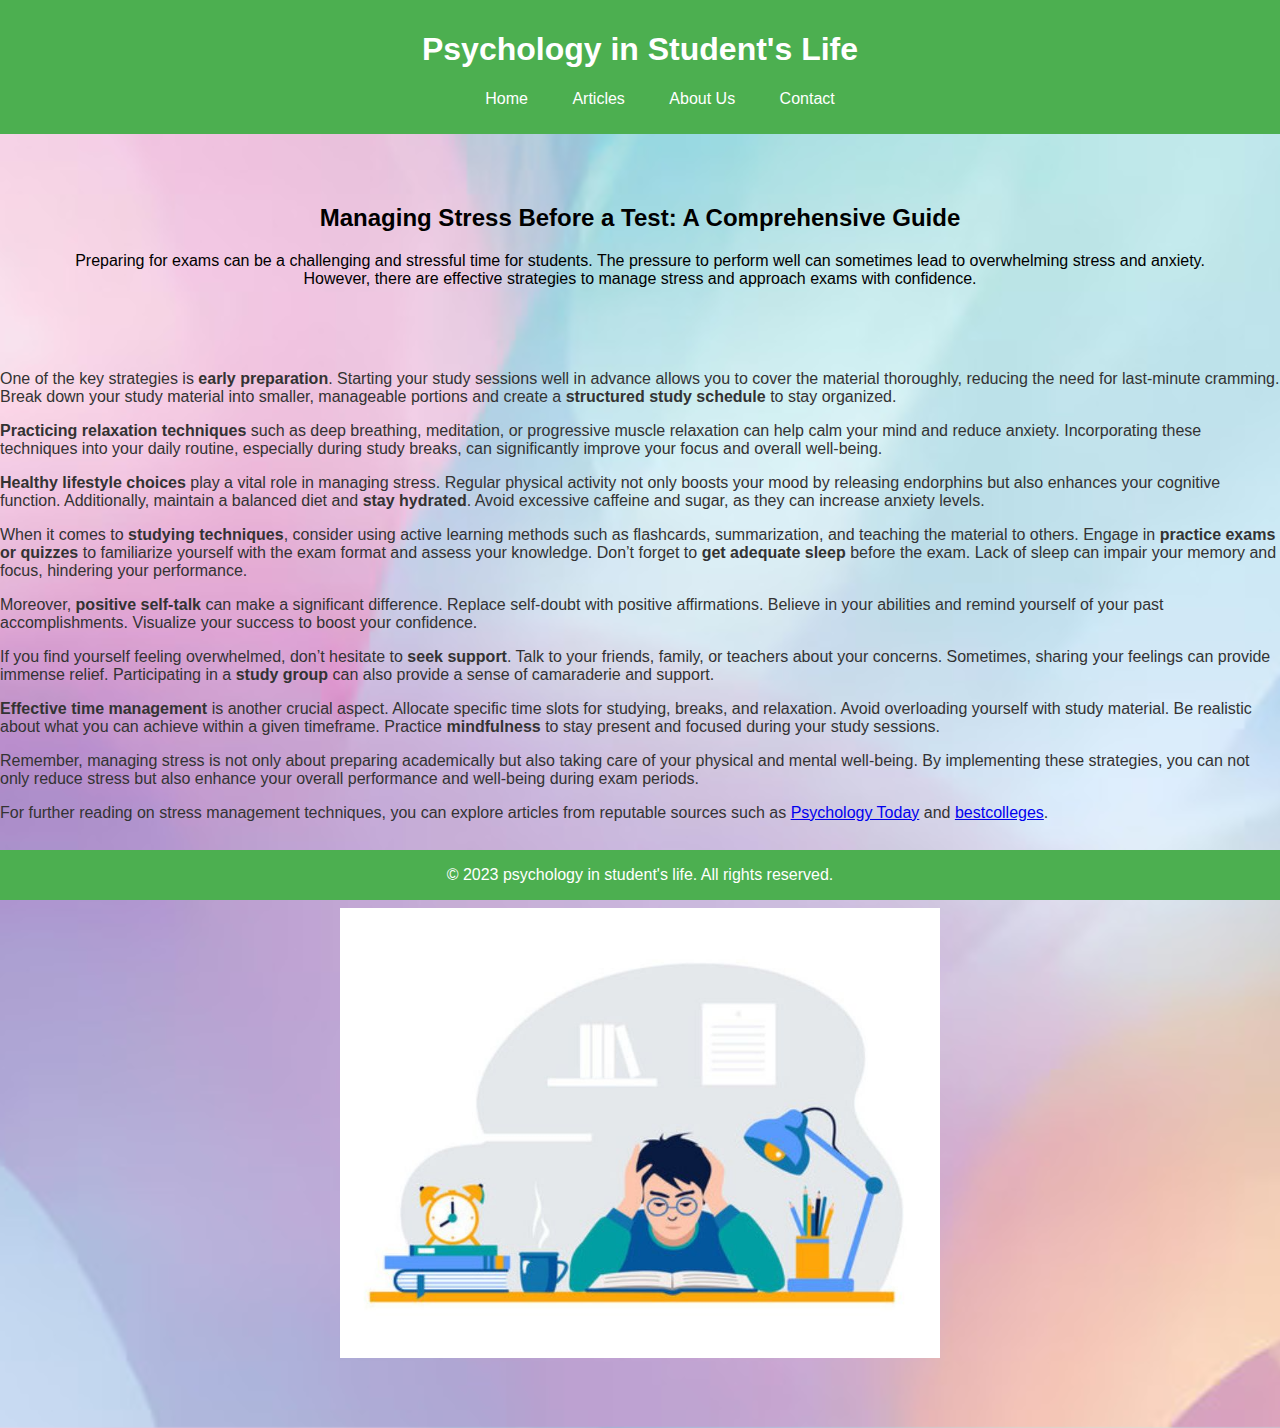
==== stress-management.html @ 9d122048 "Add files via upload" ====
<!DOCTYPE html>
<html lang="en">

<head>
  <!DOCTYPE html>
<html lang="en">

<head>
    <meta charset="UTF-8">
    <meta name="description" content="Learn effective strategies to manage stress before exams. Explore relaxation techniques, healthy lifestyle choices, positive self-talk, and time management for better performance.">
    <meta name="viewport" content="width=device-width, initial-scale=1.0">
    <link rel="icon" href="favicon.ico" type="image/x-icon">
    <link rel="stylesheet" href="styles.css">
    <title>Managing Stress Before a Test</title>
</head>

<body>

    <header>


<head>

         <h1>Psychology in Student's Life</h1>
        <nav>
            <ul>
                <li><a href="#home">Home</a></li>
                <li><a href="article.html">Articles</a></li>
            <li><a href="about us.html">About Us</a></li>
                <li><a href="about us.html">Contact</a></li>
            </ul>
        </nav>
</header>

       <section id="stress-management-guide">
       	 <h2>Managing Stress Before a Test: A Comprehensive Guide</h2>

        <!-- Content related to stress management goes here -->

        <p>Preparing for exams can be a challenging and stressful time for students. The pressure to perform well can sometimes lead to overwhelming stress and anxiety. However, there are effective strategies to manage stress and approach exams with confidence.</p>

  
       
    </section>

    <footer>
        <p>&copy; 2023 Psychology in Student's Life. All rights reserved.</p>
    </footer>
</body>

</html>
</head>
<link rel="stylesheet" href="styles.css">
<body>


      	  <p>One of the key strategies is <strong>early preparation</strong>. Starting your study sessions well in advance allows you to cover the material thoroughly, reducing the need for last-minute cramming. Break down your study material into smaller, manageable portions and create a <strong>structured study schedule</strong> to stay organized.</p>

      	  <p><strong>Practicing relaxation techniques</strong> such as deep breathing, meditation, or progressive muscle relaxation can help calm your mind and reduce anxiety. Incorporating these techniques into your daily routine, especially during study breaks, can significantly improve your focus and overall well-being.</p>

       	 <p><strong>Healthy lifestyle choices</strong> play a vital role in managing stress. Regular physical activity not only boosts your mood by releasing endorphins but also enhances your cognitive function. Additionally, maintain a balanced diet and <strong>stay hydrated</strong>. Avoid excessive caffeine and sugar, as they can increase anxiety levels.</p>

       	 <p>When it comes to <strong>studying techniques</strong>, consider using active learning methods such as flashcards, summarization, and teaching the material to others. Engage in <strong>practice exams or quizzes</strong> to familiarize yourself with the exam format and assess your knowledge. Don’t forget to <strong>get adequate sleep</strong> before the exam. Lack of sleep can impair your memory and focus, hindering your performance.</p>

       	 <p>Moreover, <strong>positive self-talk</strong> can make a significant difference. Replace self-doubt with positive affirmations. Believe in your abilities and remind yourself of your past accomplishments. Visualize your success to boost your confidence.</p>

       	 <p>If you find yourself feeling overwhelmed, don’t hesitate to <strong>seek support</strong>. Talk to your friends, family, or teachers about your concerns. Sometimes, sharing your feelings can provide immense relief. Participating in a <strong>study group</strong> can also provide a sense of camaraderie and support.</p>

        <p><strong>Effective time management</strong> is another crucial aspect. Allocate specific time slots for studying, breaks, and relaxation. Avoid overloading yourself with study material. Be realistic about what you can achieve within a given timeframe. Practice <strong>mindfulness</strong> to stay present and focused during your study sessions.</p>

        <p>Remember, managing stress is not only about preparing academically but also taking care of your physical and mental well-being. By implementing these strategies, you can not only reduce stress but also enhance your overall performance and well-being during exam periods.</p>

        <p>For further reading on stress management techniques, you can explore articles from reputable sources such as <a href="https://www.psychologytoday.com/us/basics/stress" target="_blank">Psychology Today</a> and <a href="https://www.bestcolleges.com/resources/balancing-stress/#:~:text=Set%20Realistic%20Expectations,time%20to%20study%20and%20relax">bestcolleges</a>.</p>
<section id="stress-management-guide">
<img src="stress-management.jpg" alt="Stress Management" class="article-image">
</section>
   
 </section>


    <footer>
        <p>&copy; 2023 psychology in student's life. All rights reserved.</p>
    </footer>
</body>

</html>
---- styles.css ----
body {
    font-family: Arial, sans-serif;
color: black;
    margin: 0;
    padding: 0;
    font-family: Arial, sans-serif;
    /* Set the background image and define its properties */
    background-image: url('background photo.jpg');
    background-size: cover; /* This property ensures the background image covers the entire viewport */
    background-position: center; /* Center the background image */
    color: #333;
    margin: 0;
    padding: 0;
.overlay {
    /* Semi-transparent overlay properties */
    position: absolute;
    top: 0;
    left: 0;
    width: 100%;
    height: 100%;
    background-color: rgba(0, 0, 0, 0.5); /* Adjust the last value (0.5) for transparency */
    z-index: -1; /* Place the overlay behind other content */
}
}/* styles.css */

/* Rest of your styles */

header {
    background-color: #4CAF50;
    color:white;
    padding: 10px 0;
    text-align: center;
}

nav ul {
    list-style: none;
color: white;

}

nav ul li {
    display: inline;
    margin: 0 20px;
color: white;
}

nav ul li a {
    color: white;
    text-decoration: none;
}

section {
    padding: 50px;
    text-align: center;
	color: black;
	
}

footer {
    background-color: #4CAF50;
    color: white;
    text-align: center;
    padding: 5px 5;
    position: fixed;
    bottom: 0;
    width: 100%;
}
/* styles.css */

/* Style for the article image */
.article-image {
    width: 100%; /* Ensures the image takes up 100% of its parent container */
    max-width: 600px; /* Limits the maximum width of the image */
    height: auto; /* Maintains the aspect ratio of the image */
    display: block; /* Ensures the image is displayed as a block element */
    margin: 20px auto; /* Adds margin for spacing around the image */
}
.lower-footer {
    margin-top: 10px; /* Adjust the value to lower the footer by changing the margin-top */
}
/* styles.css */

/* Set the width and height of the images */
Psych 1 photo {
    width: 600px; /* Adjust the width as needed */
    height: 300px; /* Adjust the height as needed */
}

/* Center-align the images within their parent container */
img {
    display: block;
    margin: 0 auto;
}

Psych 2 photo {
    width: 60px; /* Adjust the width as needed */
    height: 100px; /* Adjust the height as needed */
---- styles.css ----
body {
    font-family: Arial, sans-serif;
color: black;
    margin: 0;
    padding: 0;
    font-family: Arial, sans-serif;
    /* Set the background image and define its properties */
    background-image: url('background photo.jpg');
    background-size: cover; /* This property ensures the background image covers the entire viewport */
    background-position: center; /* Center the background image */
    color: #333;
    margin: 0;
    padding: 0;
.overlay {
    /* Semi-transparent overlay properties */
    position: absolute;
    top: 0;
    left: 0;
    width: 100%;
    height: 100%;
    background-color: rgba(0, 0, 0, 0.5); /* Adjust the last value (0.5) for transparency */
    z-index: -1; /* Place the overlay behind other content */
}
}/* styles.css */

/* Rest of your styles */

header {
    background-color: #4CAF50;
    color:white;
    padding: 10px 0;
    text-align: center;
}

nav ul {
    list-style: none;
color: white;

}

nav ul li {
    display: inline;
    margin: 0 20px;
color: white;
}

nav ul li a {
    color: white;
    text-decoration: none;
}

section {
    padding: 50px;
    text-align: center;
	color: black;
	
}

footer {
    background-color: #4CAF50;
    color: white;
    text-align: center;
    padding: 5px 5;
    position: fixed;
    bottom: 0;
    width: 100%;
}
/* styles.css */

/* Style for the article image */
.article-image {
    width: 100%; /* Ensures the image takes up 100% of its parent container */
    max-width: 600px; /* Limits the maximum width of the image */
    height: auto; /* Maintains the aspect ratio of the image */
    display: block; /* Ensures the image is displayed as a block element */
    margin: 20px auto; /* Adds margin for spacing around the image */
}
.lower-footer {
    margin-top: 10px; /* Adjust the value to lower the footer by changing the margin-top */
}
/* styles.css */

/* Set the width and height of the images */
Psych 1 photo {
    width: 600px; /* Adjust the width as needed */
    height: 300px; /* Adjust the height as needed */
}

/* Center-align the images within their parent container */
img {
    display: block;
    margin: 0 auto;
}

Psych 2 photo {
    width: 60px; /* Adjust the width as needed */
    height: 100px; /* Adjust the height as needed */
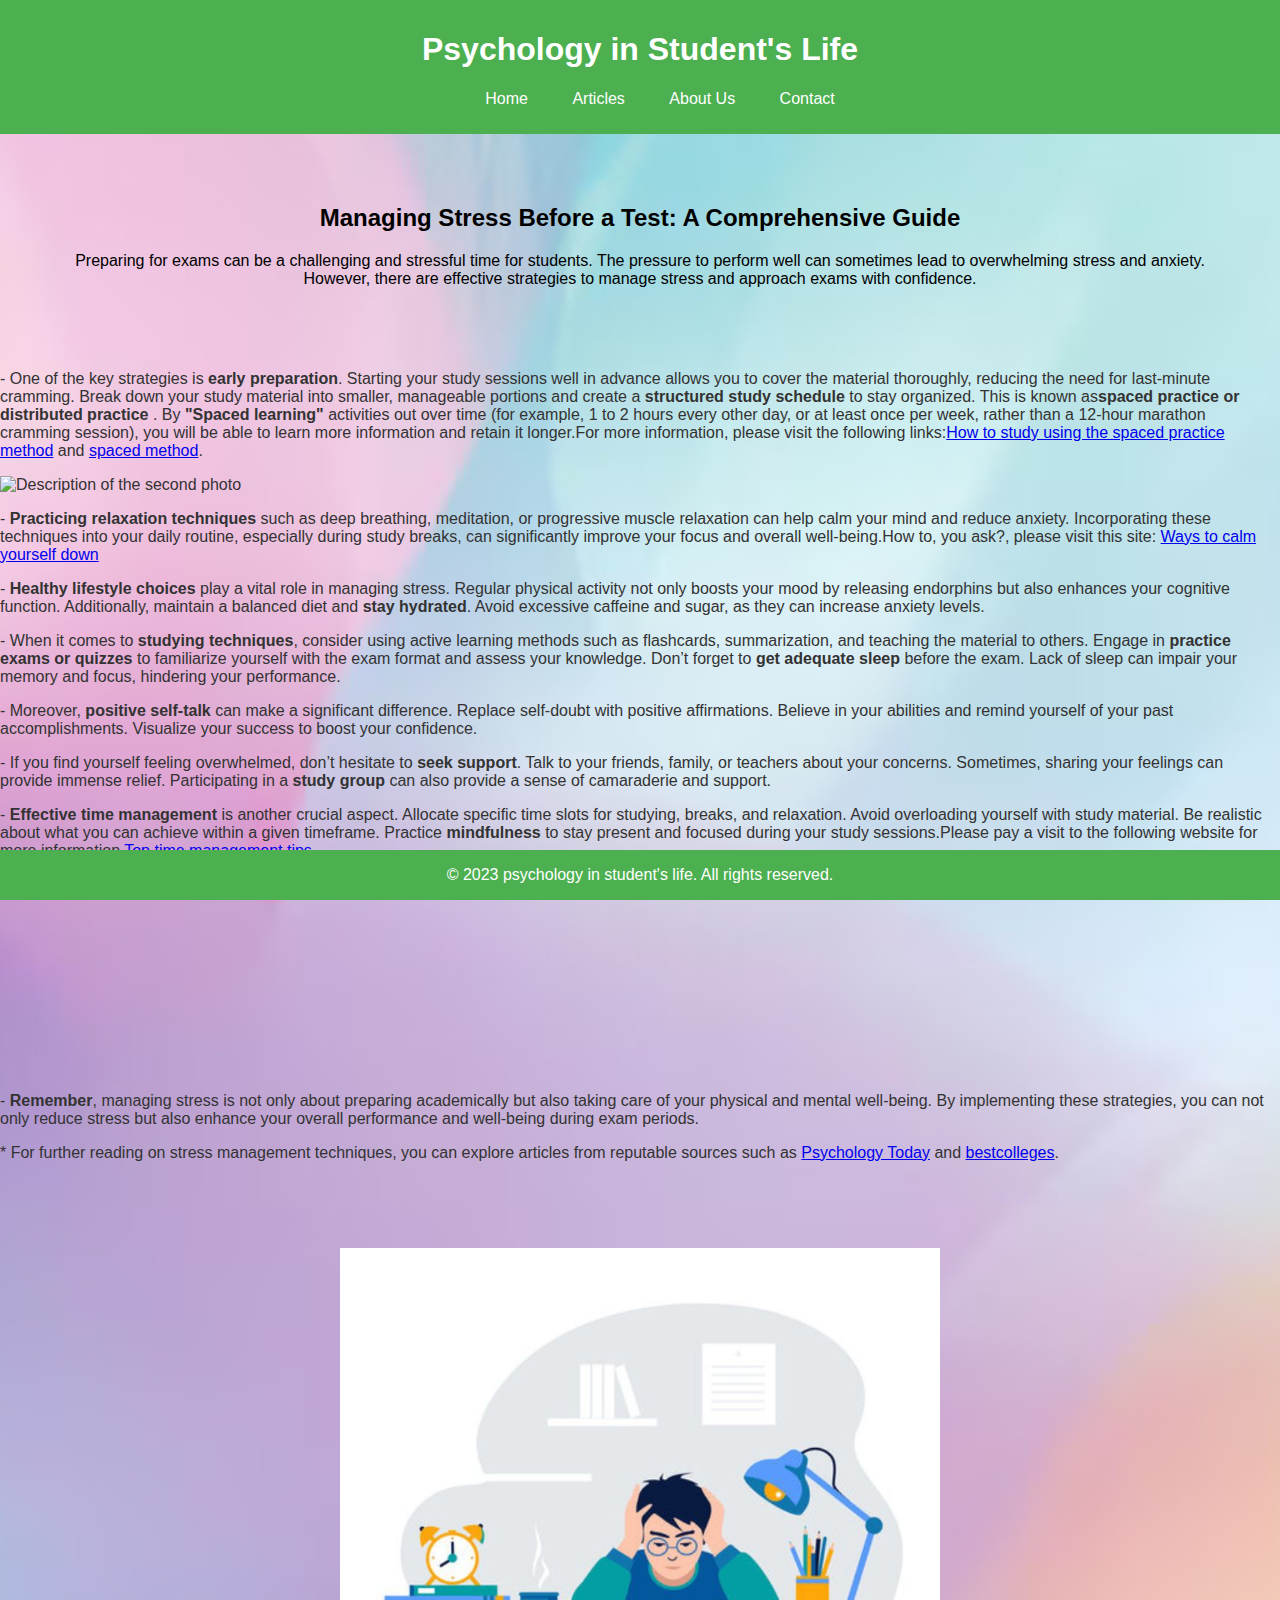
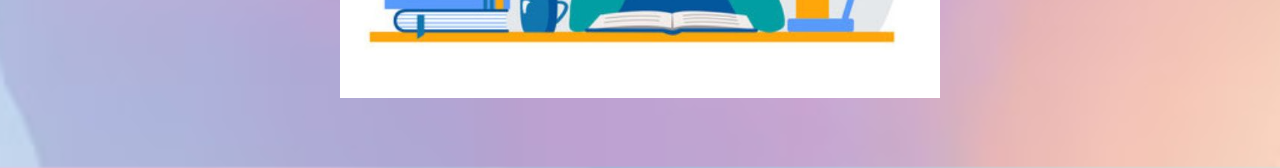
==== commit c4a7e70d: "Add files via upload" ====
--- a/stress-management.html
+++ b/stress-management.html
@@ -54,23 +54,36 @@
 <body>
 
 
-      	  <p>One of the key strategies is <strong>early preparation</strong>. Starting your study sessions well in advance allows you to cover the material thoroughly, reducing the need for last-minute cramming. Break down your study material into smaller, manageable portions and create a <strong>structured study schedule</strong> to stay organized.</p>
+      	  <p>- One of the key strategies is <strong>early preparation</strong>. Starting your study sessions well in advance allows you to cover the material thoroughly, reducing the need for last-minute cramming. Break down your study material into smaller, manageable portions and create a <strong>structured study schedule</strong> to stay organized. This is known as<strong>spaced practice or distributed practice</strong> . By <strong>"Spaced learning"</strong> activities out over time (for example, 1 to 2 hours every other day, or at least once per week, rather than a 12-hour marathon cramming session), you will be able to learn more information and retain it longer.For more information, please visit the following links:<a href="https://www.oxfordlearning.com/what-is-spaced-practice/">How to study using the spaced practice method</a> and <a href="https://psychology.ucsd.edu/undergraduate-program/undergraduate-resources/academic-writing-resources/effective-studying/spaced-practice.html">spaced method</a>.</p>
 
-      	  <p><strong>Practicing relaxation techniques</strong> such as deep breathing, meditation, or progressive muscle relaxation can help calm your mind and reduce anxiety. Incorporating these techniques into your daily routine, especially during study breaks, can significantly improve your focus and overall well-being.</p>
 
-       	 <p><strong>Healthy lifestyle choices</strong> play a vital role in managing stress. Regular physical activity not only boosts your mood by releasing endorphins but also enhances your cognitive function. Additionally, maintain a balanced diet and <strong>stay hydrated</strong>. Avoid excessive caffeine and sugar, as they can increase anxiety levels.</p>
 
-       	 <p>When it comes to <strong>studying techniques</strong>, consider using active learning methods such as flashcards, summarization, and teaching the material to others. Engage in <strong>practice exams or quizzes</strong> to familiarize yourself with the exam format and assess your knowledge. Don’t forget to <strong>get adequate sleep</strong> before the exam. Lack of sleep can impair your memory and focus, hindering your performance.</p>
 
-       	 <p>Moreover, <strong>positive self-talk</strong> can make a significant difference. Replace self-doubt with positive affirmations. Believe in your abilities and remind yourself of your past accomplishments. Visualize your success to boost your confidence.</p>
 
-       	 <p>If you find yourself feeling overwhelmed, don’t hesitate to <strong>seek support</strong>. Talk to your friends, family, or teachers about your concerns. Sometimes, sharing your feelings can provide immense relief. Participating in a <strong>study group</strong> can also provide a sense of camaraderie and support.</p>
+ <img src="photo of little girl.jpg" alt="Description of the second photo">  
 
-        <p><strong>Effective time management</strong> is another crucial aspect. Allocate specific time slots for studying, breaks, and relaxation. Avoid overloading yourself with study material. Be realistic about what you can achieve within a given timeframe. Practice <strong>mindfulness</strong> to stay present and focused during your study sessions.</p>
 
-        <p>Remember, managing stress is not only about preparing academically but also taking care of your physical and mental well-being. By implementing these strategies, you can not only reduce stress but also enhance your overall performance and well-being during exam periods.</p>
+      	  <p>-<strong> Practicing relaxation techniques</strong> such as deep breathing, meditation, or progressive muscle relaxation can help calm your mind and reduce anxiety. Incorporating these techniques into your daily routine, especially during study breaks, can significantly improve your focus and overall well-being.How to, you ask?, please visit this site: <a href="https://www.everydayhealth.com/columns/therese-borchard-sanity-break/10-quick-ways-to-calm-down/" target="_blank">Ways to calm yourself down</a></p>
 
-        <p>For further reading on stress management techniques, you can explore articles from reputable sources such as <a href="https://www.psychologytoday.com/us/basics/stress" target="_blank">Psychology Today</a> and <a href="https://www.bestcolleges.com/resources/balancing-stress/#:~:text=Set%20Realistic%20Expectations,time%20to%20study%20and%20relax">bestcolleges</a>.</p>
+       	 <p>-<strong> Healthy lifestyle choices</strong> play a vital role in managing stress. Regular physical activity not only boosts your mood by releasing endorphins but also enhances your cognitive function. Additionally, maintain a balanced diet and <strong>stay hydrated</strong>. Avoid excessive caffeine and sugar, as they can increase anxiety levels.</p>
+
+       	 <p>- When it comes to <strong>studying techniques</strong>, consider using active learning methods such as flashcards, summarization, and teaching the material to others. Engage in <strong>practice exams or quizzes</strong> to familiarize yourself with the exam format and assess your knowledge. Don’t forget to <strong>get adequate sleep</strong> before the exam. Lack of sleep can impair your memory and focus, hindering your performance.</p>
+
+       	 <p>- Moreover, <strong>positive self-talk</strong> can make a significant difference. Replace self-doubt with positive affirmations. Believe in your abilities and remind yourself of your past accomplishments. Visualize your success to boost your confidence.</p>
+
+       	 <p>- If you find yourself feeling overwhelmed, don’t hesitate to <strong>seek support</strong>. Talk to your friends, family, or teachers about your concerns. Sometimes, sharing your feelings can provide immense relief. Participating in a <strong>study group</strong> can also provide a sense of camaraderie and support.</p>
+
+        <p>- <strong>Effective time management</strong> is another crucial aspect. Allocate specific time slots for studying, breaks, and relaxation. Avoid overloading yourself with study material. Be realistic about what you can achieve within a given timeframe. Practice <strong>mindfulness</strong> to stay present and focused during your study sessions.Please pay a visit to the following website for more information <a href="https://uwaterloo.ca/future-students/missing-manual/high-school/top-time-management-tips-students#:~:text=Set%20out%20specific%20time%20for,2%20pm%20until%205%3A30.">Top time management tips</a></p>
+
+
+
+ <img src="time clock.jpg" alt="Description of the image" style="width: 350px; height: 200px;">
+
+
+        
+	<p>- <strong>Remember</strong>, managing stress is not only about preparing academically but also taking care of your physical and mental well-being. By implementing these strategies, you can not only reduce stress but also enhance your overall performance and well-being during exam periods.</p>
+
+        <p>* For further reading on stress management techniques, you can explore articles from reputable sources such as <a href="https://www.psychologytoday.com/us/basics/stress" target="_blank">Psychology Today</a> and <a href="https://www.bestcolleges.com/resources/balancing-stress/#:~:text=Set%20Realistic%20Expectations,time%20to%20study%20and%20relax">bestcolleges</a>.</p>
 <section id="stress-management-guide">
 <img src="stress-management.jpg" alt="Stress Management" class="article-image">
 </section>
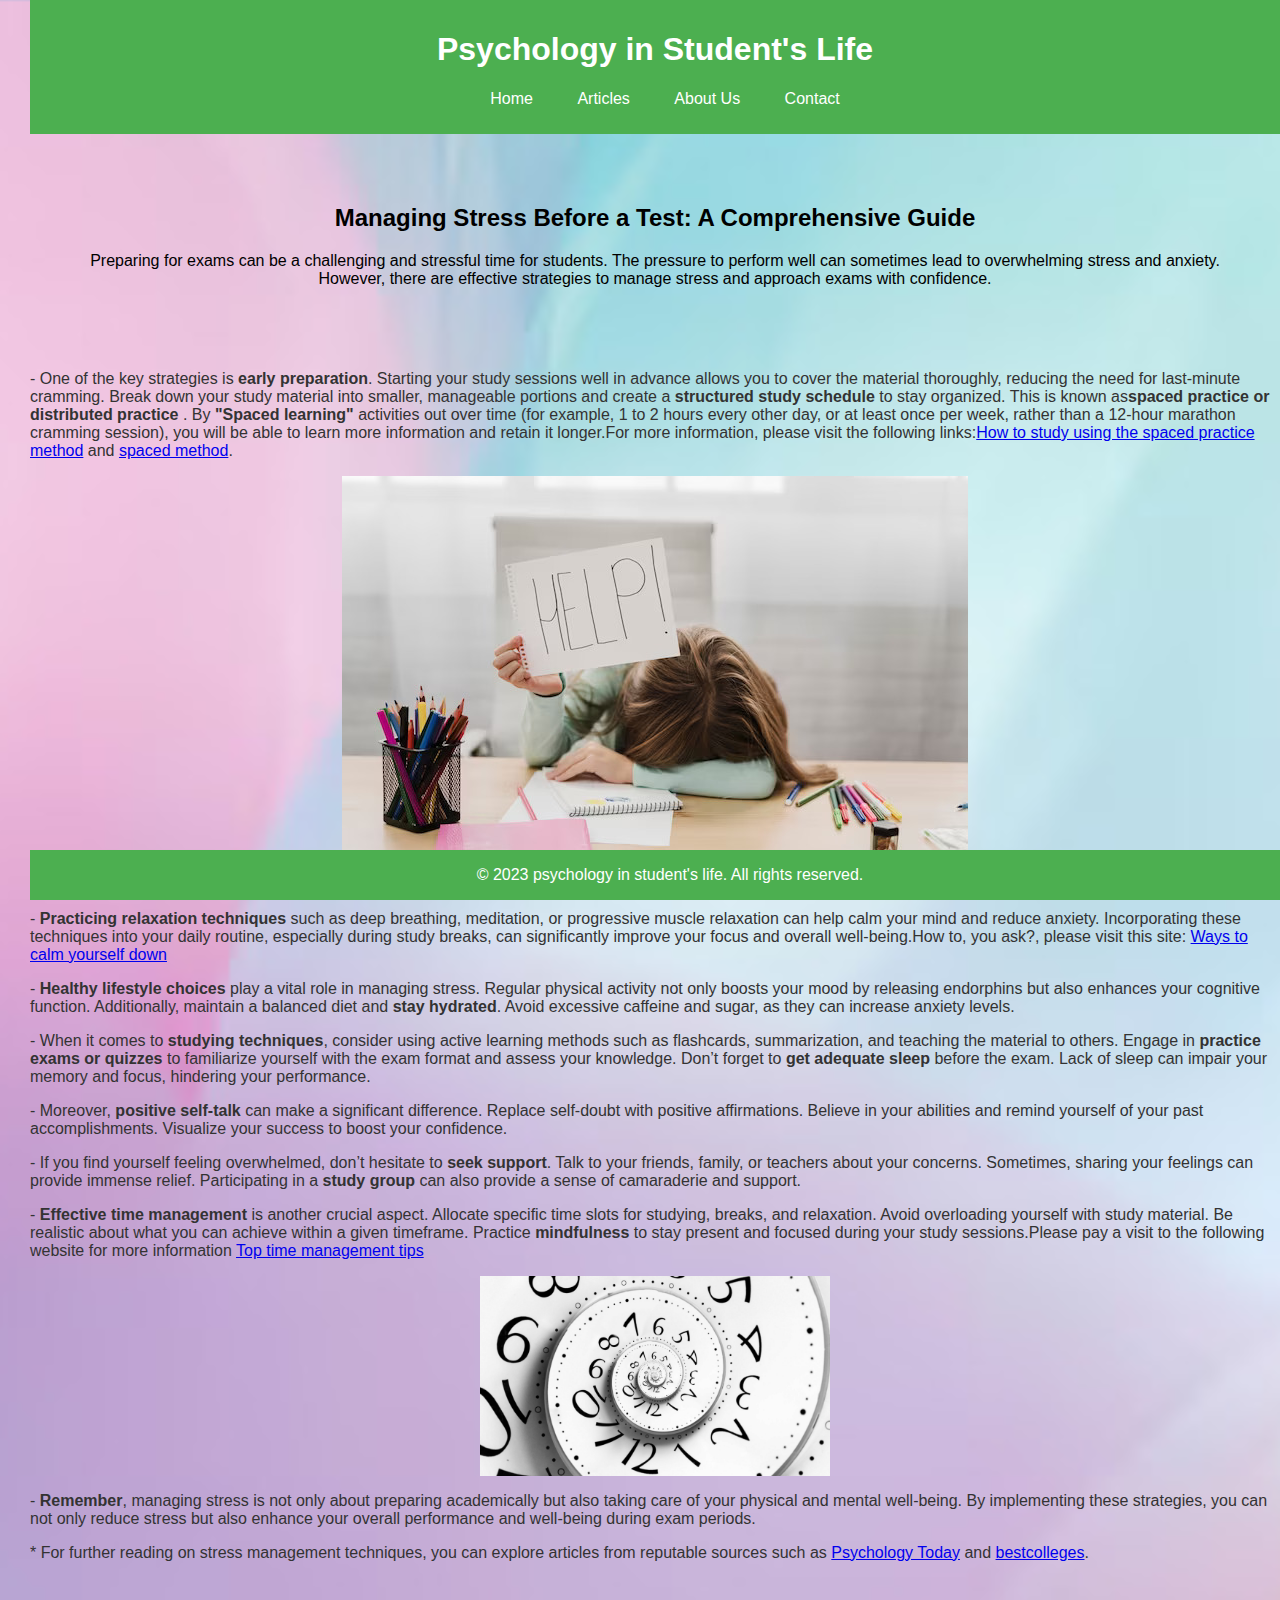
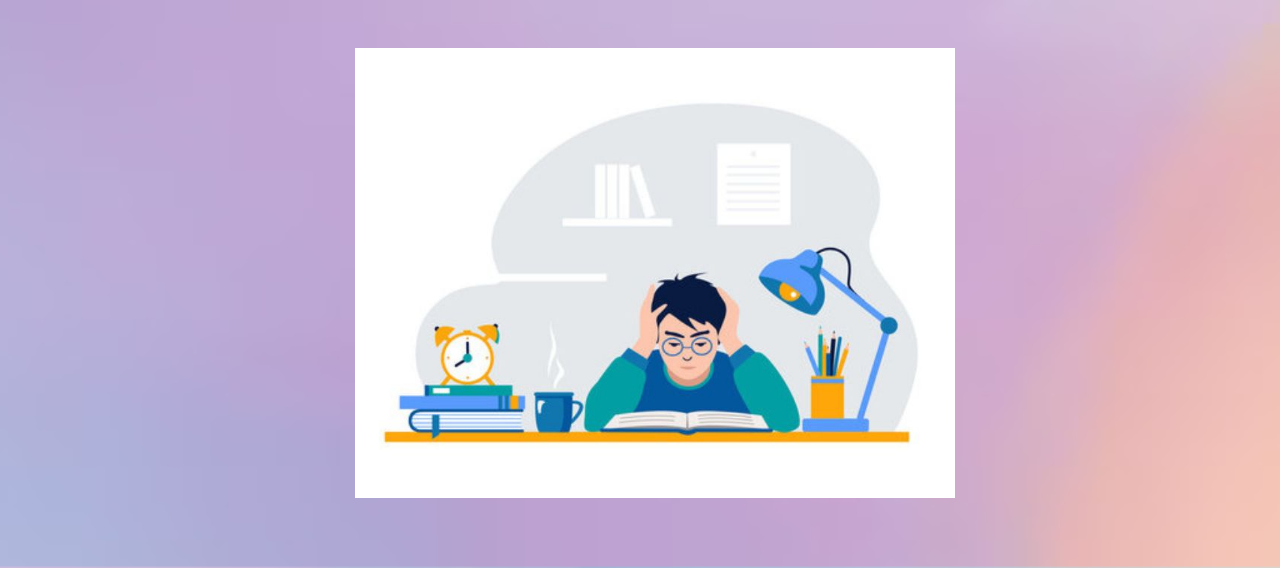
==== commit 97b52892: "Add files via upload" ====
--- a/stress-management.html
+++ b/stress-management.html
@@ -24,7 +24,7 @@
          <h1>Psychology in Student's Life</h1>
         <nav>
             <ul>
-                <li><a href="#home">Home</a></li>
+                <li><a href="index.html">Home</a></li>
                 <li><a href="article.html">Articles</a></li>
             <li><a href="about us.html">About Us</a></li>
                 <li><a href="about us.html">Contact</a></li>
--- a/styles.css
+++ b/styles.css
@@ -1,8 +1,9 @@
 body {
     font-family: Arial, sans-serif;
 color: black;
-    margin: 0;
-    padding: 0;
+    margin: 0 px;
+    margin-left: 25px;
+	padding-left: 25px;
     font-family: Arial, sans-serif;
     /* Set the background image and define its properties */
     background-image: url('background photo.jpg');
@@ -10,7 +11,7 @@
     background-position: center; /* Center the background image */
     color: #333;
     margin: 0;
-    padding: 0;
+    padding-left:30px;
 .overlay {
     /* Semi-transparent overlay properties */
     position: absolute;
@@ -33,14 +34,15 @@
 }
 
 nav ul {
-    list-style: none;
+  padding-left: 20px;
+  list-style: none;
 color: white;
 
 }
 
 nav ul li {
     display: inline;
-    margin: 0 20px;
+    margin:  20px;
 color: white;
 }
 
@@ -95,5 +97,5 @@
 Psych 2 photo {
     width: 60px; /* Adjust the width as needed */
     height: 100px; /* Adjust the height as needed */
+}
 
-
--- a/styles.css
+++ b/styles.css
@@ -1,8 +1,9 @@
 body {
     font-family: Arial, sans-serif;
 color: black;
-    margin: 0;
-    padding: 0;
+    margin: 0 px;
+    margin-left: 25px;
+	padding-left: 25px;
     font-family: Arial, sans-serif;
     /* Set the background image and define its properties */
     background-image: url('background photo.jpg');
@@ -10,7 +11,7 @@
     background-position: center; /* Center the background image */
     color: #333;
     margin: 0;
-    padding: 0;
+    padding-left:30px;
 .overlay {
     /* Semi-transparent overlay properties */
     position: absolute;
@@ -33,14 +34,15 @@
 }
 
 nav ul {
-    list-style: none;
+  padding-left: 20px;
+  list-style: none;
 color: white;
 
 }
 
 nav ul li {
     display: inline;
-    margin: 0 20px;
+    margin:  20px;
 color: white;
 }
 
@@ -95,5 +97,5 @@
 Psych 2 photo {
     width: 60px; /* Adjust the width as needed */
     height: 100px; /* Adjust the height as needed */
+}
 
-
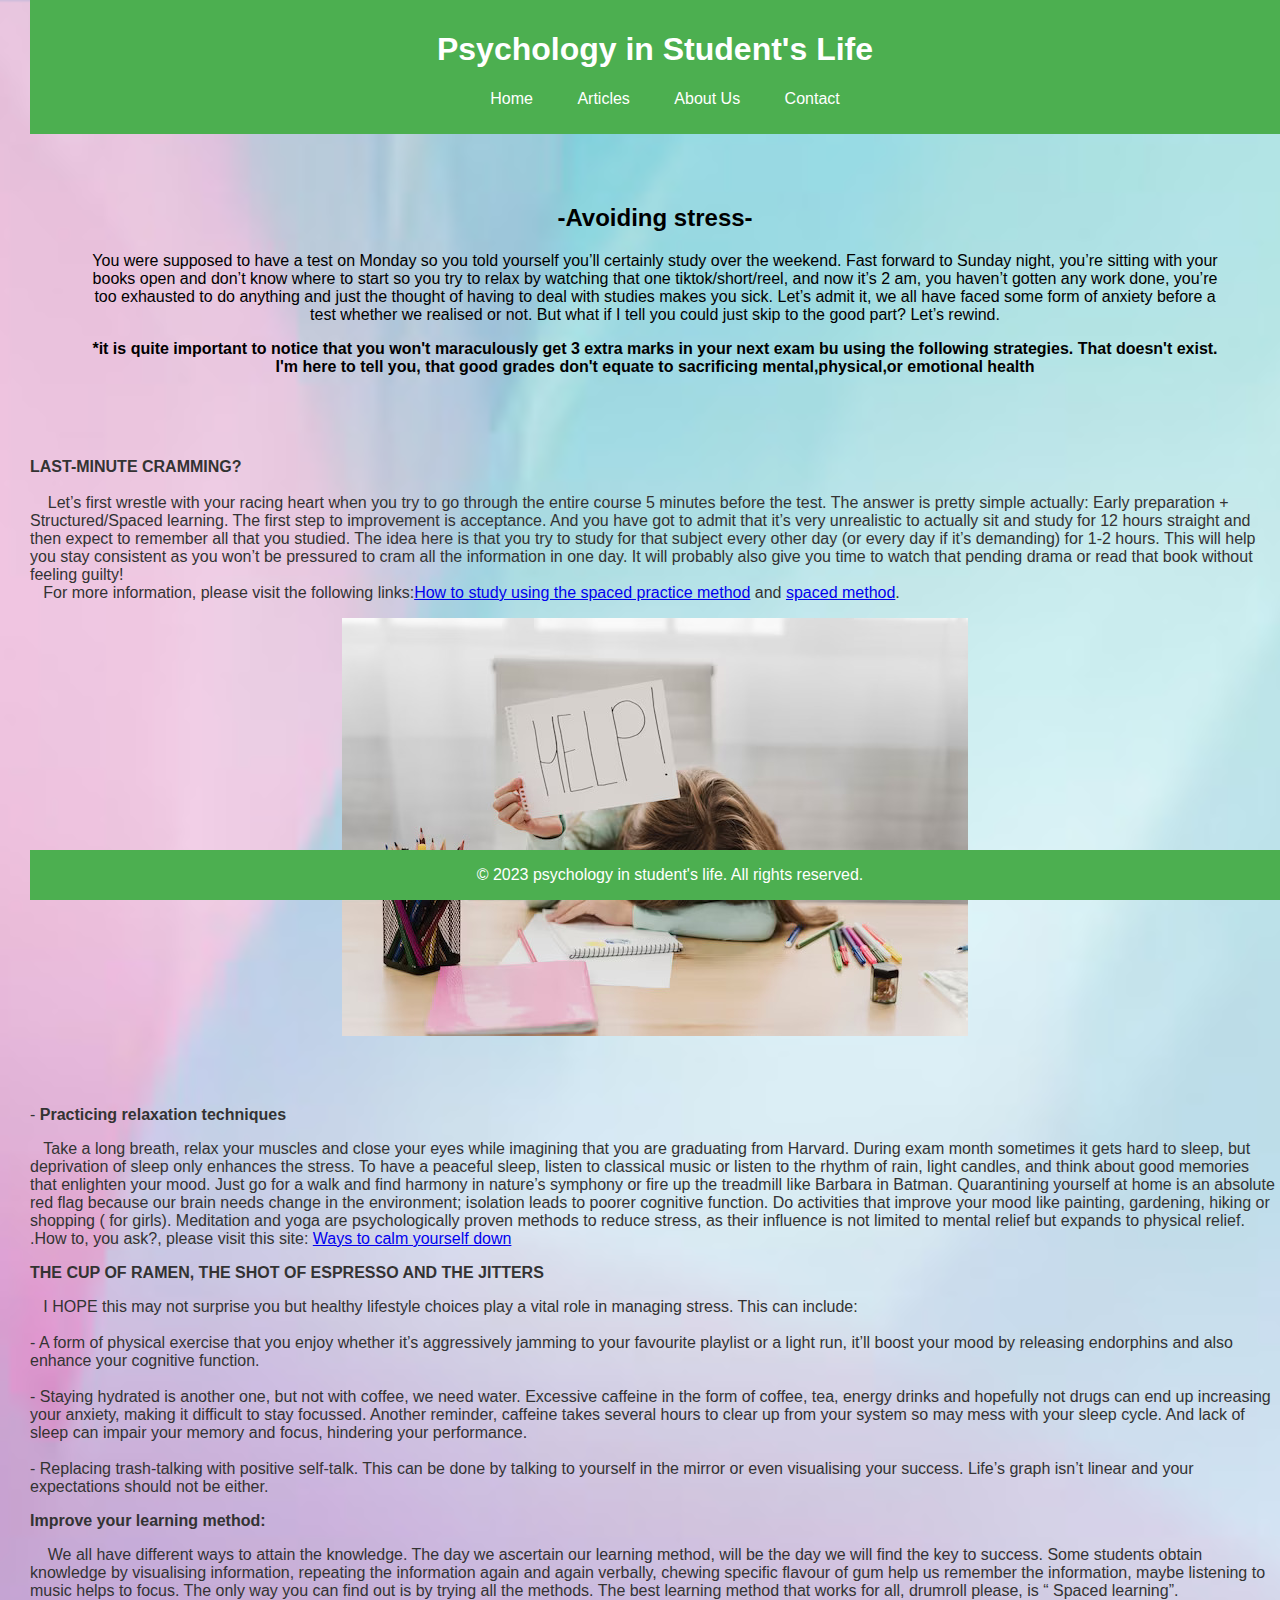
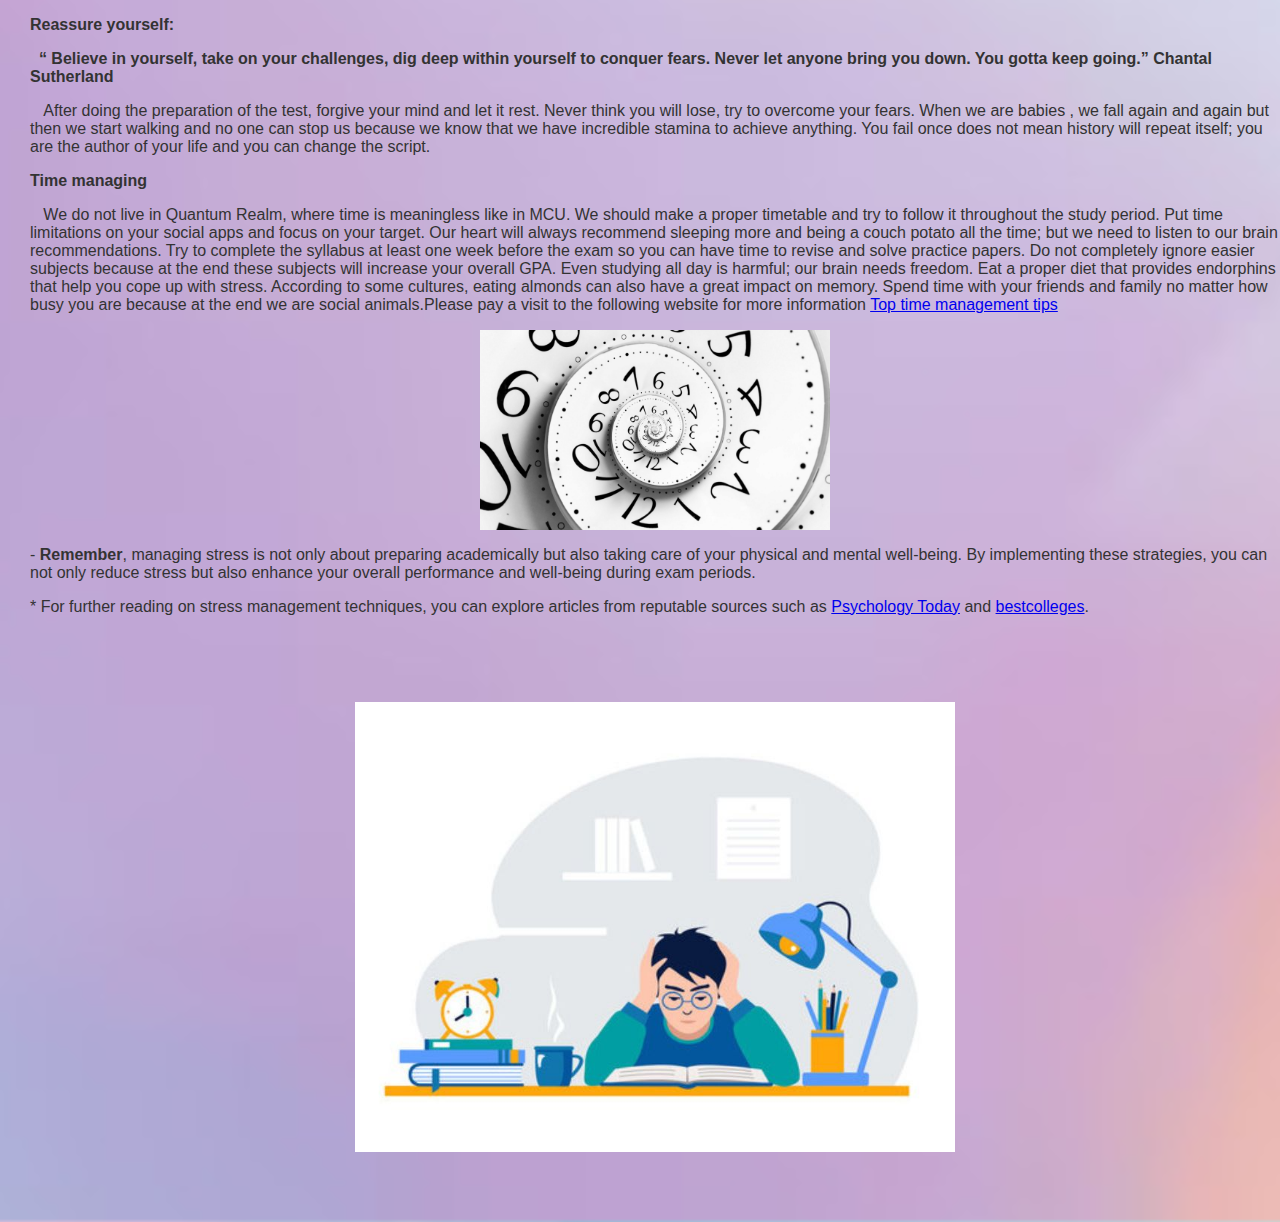
==== commit 1ab2f6bf: "Add files via upload" ====
--- a/stress-management.html
+++ b/stress-management.html
@@ -15,29 +15,30 @@
 </head>
 
 <body>
-
     <header>
-
-
-<head>
-
-         <h1>Psychology in Student's Life</h1>
+        <h1>Psychology in Student's Life</h1>
         <nav>
             <ul>
                 <li><a href="index.html">Home</a></li>
                 <li><a href="article.html">Articles</a></li>
-            <li><a href="about us.html">About Us</a></li>
-                <li><a href="about us.html">Contact</a></li>
+                <li><a href="About us.html">About Us</a></li>
+                <li><a href="About us.html">Contact</a></li>
             </ul>
         </nav>
-</header>
-
+    </header>
+   
        <section id="stress-management-guide">
-       	 <h2>Managing Stress Before a Test: A Comprehensive Guide</h2>
+       	 <h2>-Avoiding stress-</h2>
 
         <!-- Content related to stress management goes here -->
 
-        <p>Preparing for exams can be a challenging and stressful time for students. The pressure to perform well can sometimes lead to overwhelming stress and anxiety. However, there are effective strategies to manage stress and approach exams with confidence.</p>
+        <p>You were supposed to have a test on Monday so you told yourself
+ you’ll certainly study over the weekend. Fast forward to Sunday night, 
+you’re sitting with your books open and don’t know where to start so you try to relax by watching that one tiktok/short/reel, and now it’s 2 am, you haven’t gotten any work done, you’re too exhausted to do anything and just the thought of having to deal with studies makes you sick. 
+Let’s admit it, we all have faced some form of anxiety before a test whether we realised or not. But what if I tell you could just skip to the good part? 
+Let’s rewind.</p>
+
+<p><strong>*it is quite important to notice that you won't maraculously get 3 extra marks in your next exam bu using the following strategies. That doesn't exist. I'm here to tell you, that good grades don't equate to sacrificing mental,physical,or emotional health</strong></p>
 
   
        
@@ -53,27 +54,53 @@
 <link rel="stylesheet" href="styles.css">
 <body>
 
-
-      	  <p>- One of the key strategies is <strong>early preparation</strong>. Starting your study sessions well in advance allows you to cover the material thoroughly, reducing the need for last-minute cramming. Break down your study material into smaller, manageable portions and create a <strong>structured study schedule</strong> to stay organized. This is known as<strong>spaced practice or distributed practice</strong> . By <strong>"Spaced learning"</strong> activities out over time (for example, 1 to 2 hours every other day, or at least once per week, rather than a 12-hour marathon cramming session), you will be able to learn more information and retain it longer.For more information, please visit the following links:<a href="https://www.oxfordlearning.com/what-is-spaced-practice/">How to study using the spaced practice method</a> and <a href="https://psychology.ucsd.edu/undergraduate-program/undergraduate-resources/academic-writing-resources/effective-studying/spaced-practice.html">spaced method</a>.</p>
+		<p><strong>LAST-MINUTE CRAMMING?</strong>
+		<br/>
+	<br/>&nbsp;&nbsp;&nbsp;
+	
+	Let’s first wrestle with your racing heart when you try to go through the entire course  5 minutes before the test. The answer is pretty simple actually: Early preparation + Structured/Spaced learning. 
+The first step to improvement is acceptance. And you have got to admit that it’s very unrealistic to actually sit and study for 12 hours straight and then expect to remember all that you studied. 
+The idea here is that you try to study for that subject every other day (or every day if it’s demanding) for 1-2 hours. This will help you stay consistent as you won’t be pressured to cram all the information in one day. It will probably also give you time to watch that pending drama or read that book without feeling guilty! <br/>&nbsp;&nbsp;&nbsp;For more information, please visit the following links:<a href="https://www.oxfordlearning.com/what-is-spaced-practice/">How to study using the spaced practice method</a> and <a href="https://psychology.ucsd.edu/undergraduate-program/undergraduate-resources/academic-writing-resources/effective-studying/spaced-practice.html">spaced method</a>.</p>
 
 
 
 
 
  <img src="photo of little girl.jpg" alt="Description of the second photo">  
+<br/>
+<br/>
+<br/>
 
+      	  <p>-<strong> Practicing relaxation techniques</strong><p>
+ 
+&nbsp;&nbsp;&nbsp;Take a long breath, relax your muscles and close your eyes while imagining that you are graduating from Harvard. During exam month sometimes it gets hard to sleep, but deprivation of sleep only enhances the stress. To have a peaceful sleep, listen to classical music or listen to the rhythm of rain, light candles, and think about good memories that enlighten your mood. Just go for a walk and find harmony in nature’s symphony or fire up the treadmill like Barbara in Batman. Quarantining yourself at home is an absolute red flag because our brain needs change in the environment; isolation leads to poorer cognitive function. Do activities that improve your mood like painting, gardening, hiking or shopping ( for girls). Meditation and yoga are psychologically proven methods to reduce stress, as their influence is not limited to mental relief but expands to physical relief.
+.How to, you ask?, please visit this site: <a href="https://www.everydayhealth.com/columns/therese-borchard-sanity-break/10-quick-ways-to-calm-down/" target="_blank">Ways to calm yourself down</a></p>
 
-      	  <p>-<strong> Practicing relaxation techniques</strong> such as deep breathing, meditation, or progressive muscle relaxation can help calm your mind and reduce anxiety. Incorporating these techniques into your daily routine, especially during study breaks, can significantly improve your focus and overall well-being.How to, you ask?, please visit this site: <a href="https://www.everydayhealth.com/columns/therese-borchard-sanity-break/10-quick-ways-to-calm-down/" target="_blank">Ways to calm yourself down</a></p>
+       	 <p><strong>THE CUP OF RAMEN, THE SHOT OF ESPRESSO AND THE JITTERS
+</strong><p>
+&nbsp;&nbsp;&nbsp;I HOPE this may not surprise you but healthy lifestyle choices play a vital role in managing stress. This can include: 
+<br>
+<br>
+- A form of physical exercise that you enjoy whether it’s aggressively jamming to your favourite playlist or a light run, it’ll boost your mood by releasing endorphins and also enhance your cognitive function.
+<br>
+<br>
+- Staying hydrated is another one, but not with coffee, we need water.  Excessive caffeine in the form of coffee, tea, energy drinks and hopefully not drugs can end up increasing your anxiety, making it difficult to stay focussed. Another reminder, caffeine takes several hours to clear up from your system so may mess with your sleep cycle. And lack of sleep can impair your memory and focus, hindering your performance.
+<br>
+<br>
+- Replacing trash-talking with positive self-talk. This can be done by talking to yourself in the mirror or even visualising your success. Life’s graph isn’t linear and your expectations should not be either. 
+</p>
+<p><strong>Improve your learning method:</strong><P>
+&nbsp;&nbsp;&nbsp; We all have different ways to attain the knowledge. The day we ascertain our learning method, will be the day we will find the key to success. Some students obtain knowledge by visualising information, repeating the information again and again verbally, chewing specific flavour of  gum help us remember the information, maybe listening to music helps to focus. The only way you can find out is by trying all the methods. The best learning method that works for all, drumroll please, is “ Spaced learning”.</p>
+       	 
+       	<p><strong>Reassure yourself: </strong><P>
 
-       	 <p>-<strong> Healthy lifestyle choices</strong> play a vital role in managing stress. Regular physical activity not only boosts your mood by releasing endorphins but also enhances your cognitive function. Additionally, maintain a balanced diet and <strong>stay hydrated</strong>. Avoid excessive caffeine and sugar, as they can increase anxiety levels.</p>
+&nbsp;<strong> “ Believe in yourself, take on your challenges, dig deep within yourself to conquer fears. Never let anyone bring you down. You gotta keep going.” Chantal Sutherland
+</strong> <P>
+&nbsp;&nbsp;&nbsp;After doing the preparation of the test, forgive your mind and let it rest. Never think you will lose, try to overcome your fears. When we are babies , we fall again and again but then we start walking and no one can stop us because we know that we have incredible stamina to achieve anything. You fail once does not mean history will repeat itself; you are the author of your life and you can change the script.
 
-       	 <p>- When it comes to <strong>studying techniques</strong>, consider using active learning methods such as flashcards, summarization, and teaching the material to others. Engage in <strong>practice exams or quizzes</strong> to familiarize yourself with the exam format and assess your knowledge. Don’t forget to <strong>get adequate sleep</strong> before the exam. Lack of sleep can impair your memory and focus, hindering your performance.</p>
-
-       	 <p>- Moreover, <strong>positive self-talk</strong> can make a significant difference. Replace self-doubt with positive affirmations. Believe in your abilities and remind yourself of your past accomplishments. Visualize your success to boost your confidence.</p>
-
-       	 <p>- If you find yourself feeling overwhelmed, don’t hesitate to <strong>seek support</strong>. Talk to your friends, family, or teachers about your concerns. Sometimes, sharing your feelings can provide immense relief. Participating in a <strong>study group</strong> can also provide a sense of camaraderie and support.</p>
-
-        <p>- <strong>Effective time management</strong> is another crucial aspect. Allocate specific time slots for studying, breaks, and relaxation. Avoid overloading yourself with study material. Be realistic about what you can achieve within a given timeframe. Practice <strong>mindfulness</strong> to stay present and focused during your study sessions.Please pay a visit to the following website for more information <a href="https://uwaterloo.ca/future-students/missing-manual/high-school/top-time-management-tips-students#:~:text=Set%20out%20specific%20time%20for,2%20pm%20until%205%3A30.">Top time management tips</a></p>
+</p>
+        <p><strong>Time managing </strong><P>
+	&nbsp;&nbsp;&nbsp;We do not live in Quantum Realm, where time is meaningless like in MCU. We should make a proper timetable and try to follow it throughout the study period. Put time limitations on your social apps and focus on your target. Our heart will always recommend sleeping more and being a couch potato all the time; but we need to listen to our brain recommendations. Try to complete the syllabus at least one week before the exam so you can have time to revise and solve practice papers. Do not completely ignore easier subjects because at the end these subjects will increase your overall GPA. Even studying all day is harmful; our brain needs freedom. Eat a proper diet that provides endorphins that help you cope up with stress. According to some cultures, eating almonds can also have a great impact on memory. Spend time with your friends and family no matter how busy you are because at the end we are social animals.Please pay a visit to the following website for more information <a href="https://uwaterloo.ca/future-students/missing-manual/high-school/top-time-management-tips-students#:~:text=Set%20out%20specific%20time%20for,2%20pm%20until%205%3A30.">Top time management tips</a></p>
 
 
 
